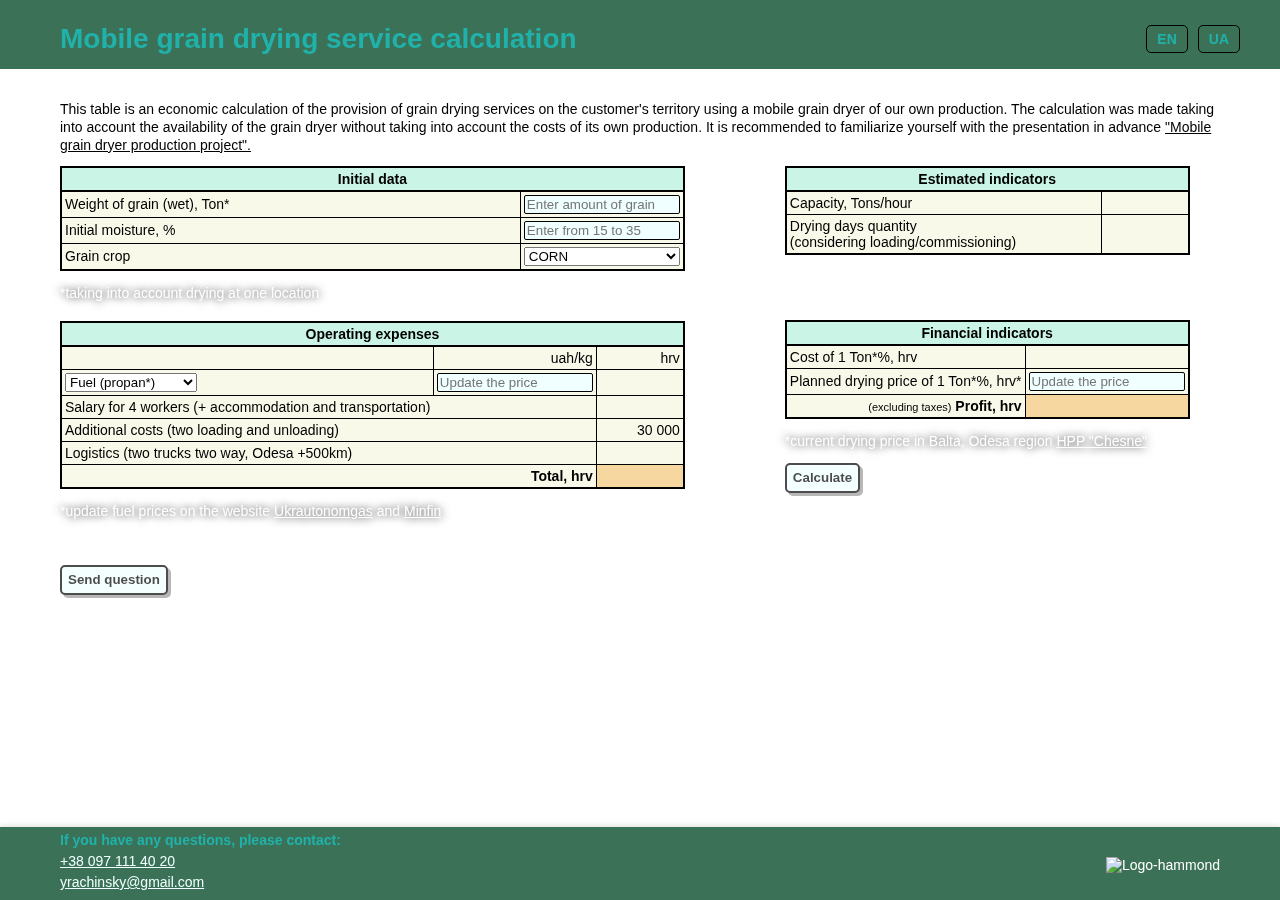
==== index_en.html @ 0979941a "Merge remote-tracking branch 'upstream/main'" ====
<!DOCTYPE html>
<html lang="en">
  <head>
    <meta charset="UTF-8" />
    <meta http-equiv="X-UA-Compatible" content="IE=edge" />
    <meta name="viewport" content="width=device-width, initial-scale=1.0" />
    <meta name="apple-mobile-web-app-capable" content="yes" />
    <link rel="apple-touch-icon" href="./img/apple-touch-icon-120x120.png" />

    <link rel="stylesheet" href="css/styles.css" />
    <link rel="stylesheet" href="css/styles-form.css" />
    <link rel="stylesheet" href="css/styles-media.css" />
    <!-- Hotjar Tracking Code for HAMMOND Dryers -->
    <script>
      ;(function (h, o, t, j, a, r) {
        h.hj =
          h.hj ||
          function () {
            ;(h.hj.q = h.hj.q || []).push(arguments)
          }
        h._hjSettings = { hjid: 3433692, hjsv: 6 }
        a = o.getElementsByTagName('head')[0]
        r = o.createElement('script')
        r.async = 1
        r.src = t + h._hjSettings.hjid + j + h._hjSettings.hjsv
        a.appendChild(r)
      })(window, document, 'https://static.hotjar.com/c/hotjar-', '.js?sv=')
    </script>

    <title>Hammond table</title>
  </head>

  <body>
    <header>
      <h2><br /></h2>
    </header>
    <!-- Wrapper/Обгортка -->
    <div class="wrapper">
      <div class="main-content">
        <div class="header-container">
          <h1>Mobile grain drying service calculation</h1>
          <div id="language-switcher">
            <a href="index_en.html">EN</a>
            <a href="index.html">UA</a>
          </div>
        </div>
        <h3>
          This table is an economic calculation of the provision of grain drying
          services on the customer's territory using a mobile grain dryer of our
          own production. The calculation was made taking into account the
          availability of the grain dryer without taking into account the costs
          of its own production. It is recommended to familiarize yourself with
          the presentation in advance
          <a
            href="./files/Hammond2023.pdf"
            download
            style="color: black"
            title="завантажити презентацію"
            >"Mobile grain dryer production project".</a
          >
        </h3>
        <!-- усі таблиці -->
        <div class="all-tables">
          <div class="tables-left">
            <div class="table-data">
              <table>
                <caption>
                  Initial data
                </caption>
                <tbody>
                  <tr>
                    <td>Weight of grain (wet), Ton*</td>
                    <td>
                      <input
                        class="cell-input js-grainQty"
                        type="text"
                        placeholder="Enter amount of grain"
                      />
                    </td>
                  </tr>
                  <tr>
                    <td>Initial moisture, %</td>
                    <td>
                      <input
                        class="cell-input js-grainMoisture"
                        type="number"
                        placeholder="Enter from 15 to 35"
                      />
                    </td>
                  </tr>
                  <tr>
                    <td>Grain crop</td>
                    <td>
                      <select name="type-grain" id="type-grain">
                        <option value="maize">CORN</option>
                      </select>
                    </td>
                  </tr>
                </tbody>
              </table>
              <p class="star-link">
                *taking into account drying at one location
              </p>
            </div>
            <div class="table-expences">
              <table>
                <caption>
                  Operating expenses
                </caption>
                <tbody>
                  <tr>
                    <td></td>
                    <td class="go-right js-meterage">uah/kg</td>
                    <td class="go-right">hrv</td>
                  </tr>
                  <tr>
                    <td>
                      <select name="type-fuel" id="type-fuel">
                        <option value="propan">Fuel (propan*)</option>
                        <option value="naturalGas">Fuel (natural gas*)</option>
                      </select>
                    </td>
                    <td>
                      <input
                        class="cell-input js-fuelPrice"
                        type="number"
                        placeholder="Update the price"
                        value=""
                      />
                    </td>
                    <td class="go-right">
                      <output
                        name="total-fuel-cost"
                        type="number"
                        class="js-totalFuelPrice"
                      ></output>
                    </td>
                  </tr>
                  <tr>
                    <td class="no-border-right">
                      Salary for 4 workers (+ accommodation and transportation)
                    </td>
                    <td class="no-border-left"></td>
                    <td class="go-right">
                      <output
                        name="total-salary-cost"
                        class="js-totalSalary"
                      ></output>
                    </td>
                  </tr>
                  <tr>
                    <td class="no-border-right">
                      Additional costs (two loading and unloading)
                    </td>
                    <td class="no-border-left"></td>
                    <td class="go-right">
                      <output class="" name="total-loading-cost">30 000</output>
                    </td>
                  </tr>
                  <tr>
                    <td class="no-border-right">
                      Logistics (<span class="js-trucks-amount"
                        >two trucks</span
                      >
                      two way, Odesa +500km)
                    </td>
                    <td class="no-border-left"></td>
                    <td class="go-right">
                      <output
                        name="total-logistic-cost"
                        type="number"
                        class="js-total-logistic-cost"
                      ></output>
                    </td>
                  </tr>
                  <tr>
                    <td class="no-border-right">
                      <span class="js-gas-from-client"></span>
                    </td>
                    <td class="no-border-left go-right">
                      <b>Total, hrv</b>
                    </td>
                    <td class="results go-right">
                      <b
                        ><output
                          name="total-operation-cost"
                          type="number"
                          class="js-totalExpences"
                        ></output
                      ></b>
                    </td>
                  </tr>
                </tbody>
              </table>
              <p class="star-link">
                *update fuel prices on the website
                <a
                  class="star-link"
                  href="https://ukravtonomgaz.ua"
                  target="_blank"
                  >Ukrautonomgas</a
                >
                and
                <a
                  class="star-link"
                  href="https://index.minfin.com.ua/ua/tariff/gas/prom/"
                  target="_blank"
                  >Minfin</a
                >
              </p>
            </div>
          </div>
          <div class="tables-right">
            <div class="table-capacity">
              <table>
                <caption>
                  Estimated indicators
                </caption>
                <tbody>
                  <tr>
                    <td>Capacity, Tons/hour</td>
                    <td class="go-right">
                      <output
                        name="capacity"
                        type="number"
                        class="js-dryerCapacity"
                      ></output>
                    </td>
                  </tr>
                  <tr>
                    <td>
                      Drying days quantity <br />
                      (considering loading/commissioning)
                    </td>
                    <td class="go-right">
                      <output
                        name="daysDrying"
                        type="number"
                        class="js-daysDrying"
                      ></output>
                    </td>
                  </tr>
                </tbody>
              </table>
            </div>
            <div class="table-finance">
              <table>
                <caption>
                  Financial indicators
                </caption>
                <tbody>
                  <tr>
                    <td>Cost of 1 Ton*%, hrv</td>
                    <td class="go-right">
                      <output
                        name="net-cost"
                        type="number"
                        class="js-netCostPercent"
                      ></output>
                    </td>
                  </tr>
                  <tr>
                    <td>Planned drying price of 1 Ton*%, hrv*</td>
                    <td>
                      <input
                        class="cell-input js-sellDryingPrice"
                        type="number"
                        placeholder="Update the price"
                        value=""
                      />
                    </td>
                  </tr>
                  <tr>
                    <td class="go-right">
                      <span>(excluding taxes)</span><b> Profit, hrv</b>
                    </td>
                    <td class="results go-right">
                      <b
                        ><output
                          name="total-profit"
                          type="number"
                          class="js-totalProfit"
                        ></output
                      ></b>
                    </td>
                  </tr>
                </tbody>
              </table>
              <p class="star-link">
                *current drying price in Balta, Odesa region
                <a
                  class="star-link"
                  href="https://alebor.com/prices/"
                  target="_blank"
                  >HPP "Chesne"</a
                >
              </p>
            </div>
            <button class="js-btnResult"><b>Calculate</b></button>
          </div>
        </div>
        <br /><br />
        <button class="open-popup"><b>Send question</b></button>
      </div>

      <footer>
        <div class="contacts">
          <p class="contacts-item">
            <b>If you have any questions, please contact:</b>
          </p>
          <p class="contacts-item">
            <a href="tel:+380971114020" class="contacts-number"
              >+38 097 111 40 20
            </a>
          </p>
          <p class="contacts-item">
            <a href="mailto:yrachinsky@gmail.com" class="contacts-email">
              yrachinsky@gmail.com
            </a>
          </p>
        </div>
        <div class="logo">
          <img
            src="img/HAMMOND_free-file (1).png"
            alt="Logo-hammond"
            width="200px"
            class="my_foto"
          />
        </div>
      </footer>
    </div>
    <div class="popup_bg">
      <form class="popup">
        <svg
          class="close-popup"
          xmlns="http://www.w3.org/2000/svg"
          width="24"
          height="24"
          viewBox="0 0 24 24"
        >
          <path
            fill="#20b2aa"
            d="M23.954 21.03l-9.184-9.095 9.092-9.174-2.832-2.807-9.09 9.179-9.176-9.088-2.81 2.81 9.186 9.105-9.095 9.184 2.81 2.81 9.112-9.192 9.18 9.1z"
          />
        </svg>
        <label>
          <input type="text" name="name" autocomplete="off" />
          <div class="label__text">Your name</div>
        </label>
        <label>
          <input type="tel" name="tel" autocomplete="off" />
          <div class="label__text">Your phone number</div>
        </label>
        <label>
          <input type="text" name="email" autocomplete="off" />
          <div class="label__text">Your e-mail</div>
        </label>
        <label>
          <textarea name="message"></textarea>
          <div class="label__text">Your question</div>
        </label>
        <div
          class="alert-success"
          id="success"
          style="display: none"
          role="alert"
        ></div>

        <button type="submit">Send</button>
      </form>
    </div>

    <br /><br /><br /><br /><br /><br /><br /><br /><br /><br /><br /><br /><br /><br /><br /><br /><br /><br /><br /><br /><br /><br /><br /><br /><br /><br /><br /><br /><br /><br /><br /><br /><br /><br /><br /><br /><br /><br /><br /><br /><br /><br /><br /><br /><br /><br /><br /><br /><br /><br /><br /><br /><br /><br /><br /><br />
    <script src="./js/userinfo.js"></script>
    <script src="./js/script.js"></script>
    <script src="https://cdn.jsdelivr.net/npm/axios@1.1.2/dist/axios.min.js"></script>
  </body>
</html>
---- css/styles.css ----
body {
  background-size: cover;
  background-position: center;
  background-repeat: no-repeat;


  font-family: "Montserrat", sans-serif;
  /* background-color: #e5e5e5; */
  background-image: url("../img/wrapper.jpg");

  font-size: 14px;
  padding: 0;
  margin: 0;
}

header {
  display: block;
  position: fixed;
  justify-content: space-between;
  padding: 5px;
  margin: 0 0 0 0;
  background-color: rgba(10, 78, 44, 0.8);
  color: #fff;
  width: 100%;
  height: auto;
  text-align: center;
}

.wrapper {
  width: 100%;
  margin: 0 auto;
  position: fixed;
}

.main-content {
  padding: 4px 40px 0px 60px;
  margin-bottom: 0vmax;
}

.header-container {
  display: flex;
  justify-content: space-between;
  align-items: center;
}

h1 {
  display: block;
  color: lightseagreen;
}

#language-switcher {
  display: flex;
  gap: 10px;

}

#language-switcher a {
  text-decoration: none;
  color: lightseagreen;
  font-weight: bold;
  border: 1px solid black;
  padding: 5px 10px;
  border-radius: 5px;
  transition: background-color 0.3s, color 0.3s;
}

#language-switcher a:hover {
  background-color: white;
  color: black;
}

h3 {
  width: auto;
  max-width: 1180px;
  font-weight: normal;
  font-size: 14px;
  margin-top: 26px;
  margin-bottom: 12px;
  line-height: 18px;
}

a {
  padding: 0;
  margin: 0;
}

span {
  font-size: 11px;
}

/* Таблиці */

.all-tables {
  display: flex;
  column-gap: 100px;
}

/* Таблиці зліва */

.tables-left {}

.table-data {
  margin-bottom: 20px;
}

table {
  padding: 0;
  border-collapse: collapse;
  border: 2px solid;
  empty-cells: hide;
}

caption {
  background-color: rgba(166, 238, 214, 0.6);
  font-size: 14px;
  font-weight: bold;
  border: 2px solid;
  border-bottom: none;
  padding: 3px;
}

tr {
  width: 100%;
  text-decoration: none;
}

td {
  background-color: rgba(245, 245, 220, 0.6);
  border: 1px solid;
  margin: 0;
  padding: 3px;
  min-width: 80px;
  text-transform: none;
  width: 100%;
}

.cell-input {
  background-color: azure;
  border: 1px solid;
  border-radius: 2px;
  margin: 0;
  width: 150px;
}

#type-grain {
  width: 100%;
}

.star-link {
  color: white;
  text-shadow: 0 0 10px #000
}

.table-expences {}

.go-right {
  text-align: right;
}

.no-border-right {
  border-right: none;
}

.no-border-left {
  border-left: none;
}

.js-trucks-amount,
.js-gas-from-client {
  font-size: 14px;
}

.results {
  background-color: rgba(245, 211, 149, 0.9);
  /* opacity: 50%; */
}

/* Таблиці зправа */

.tables-right {}

.table-capacity {
  margin-bottom: 65px;
}

.table-finance {}

/* Форма відправлення запитання */

.open-popup {}


button {
  height: 30px;
  background-color: azure;
  border-radius: 5px;
  border: 2px solid;
  opacity: 0.7;
  cursor: pointer;
  box-shadow: 3px 3px rgb(154, 153, 153);
  transition: 0.3s;
}

button:hover {
  opacity: 1;
}

button:active {
  background: rgba(166, 238, 214, 0.6);
  box-shadow: -1px 1px gray;
  transform: translateY(2px);
}

/* footer */

footer {
  display: flex;
  align-items: center;
  justify-content: space-between;

  padding: 0;
  padding-bottom: 5px;
  margin: 0 0 0 0;
  background-color: rgba(10, 78, 44, 0.8);
  color: #fff;
  width: 100%;
  height: auto;
  position: fixed;
  bottom: 0;
  left: 0;
  box-shadow: 0 -2px 5px rgba(0, 0, 0, 0.1);
}

/* Контакти */

.contacts {
  padding: 0;
  color: lightseagreen;
  margin-left: 60px;
  margin-bottom: 0;
  align-content: center;
}

.contacts-number,
.contacts-email {
  color: azure;
  font-weight: normal;
}

.contacts-item {
  margin: 5px 0 5px 0;
}

/* Логотип */

.logo {
  padding: 8px 0 0 0;

  margin-right: 60px;
}

.logo img {
  max-width: 100%;
  /* Адаптивный размер изображения */
  height: auto;
}
---- css/styles-form.css ----
.popup__bg {
    position: fixed;
    top: 0;
    left: 0;
    width: 100%;
    height: 100vh;
    background: rgba(0, 0, 0, 0.5);
    opacity: 0;
    pointer-events: none;
    transition: 0.5s all;
}

.popup__bg.active {
    opacity: 1;
    pointer-events: all;
    transition: 0.5s all;
}

.popup {
    position: absolute;
    top: 50%;
    left: 50%;
    transform: translate(-50%, -50%) scale(0);
    background: #fff;
    width: 400px;
    padding: 25px;
    transition: 0.5s all;
}

.popup.active {
    transform: translate(-50%, -50%) scale(1);
    transition: 0.5s all;
}

.close-popup {
    position: absolute;
    top: 10px;
    right: 10px;
    cursor: pointer;
}

.popup label {
    width: 100%;
    margin-bottom: 25px;
    display: flex;
    flex-direction: column-reverse;
}

.popup .label__text {
    font-size: 14px;
    text-transform: uppercase;
    font-weight: 500;
    color: #cfd0d3;
    margin-bottom: 5px;
}

.popup input {
    height: 45px;
    font-size: 18px;
    border: none;
    outline: none;
    border-bottom: 1px solid #cfd0d3;
}

.popup input:focus {
    border-bottom: 1px solid #20b2aa;
}

.popup input:focus+.label__text {
    color: #20b2aa;
}

.popup textarea {
    resize: none;
    width: 100%;
    height: 150px;
    border: none;
    outline: none;
    border-bottom: 1px solid #cfd0d3;
    font-size: 18px;
    padding-top: 5px;
}

.popup textarea:focus {
    border-bottom: 1px solid #20b2aa;
}

.popup textarea:focus+.label__text {
    color: #20b2aa;
}

.popup button {
    width: 100%;
    height: 45px;
    display: flex;
    align-items: center;
    justify-content: center;
    color: #fff;
    font-size: 18px;
    border: 2px solid #20b2aa;
    background: #20b2aa;
    cursor: pointer;
    text-transform: uppercase;
    transition: 0.5s all;
}

.popup button:hover {
    background: #fff;
    color: lightseagreen;
    transition: 0.5s all;
}

.alert-success {
    margin-bottom: 10px;
    color: red;
}
---- css/styles-media.css ----
@media screen and (max-width: 1100px) {}

@media screen and (max-width: 900px) {
    header {
        height: 60px;
    }

    .all-tables {
        display: block;

    }

    .wrapper {
        position: relative
    }

    .table-capacity {
        margin-bottom: 50px;
    }

    br {
        display: none;
    }

    body {

        background-size: cover;
        background-position: center;
        background-repeat: no-repeat;
        padding-bottom: 80px;
    }

    .open-popup {
        margin-top: 20px;
    }
}

@media screen and (max-width: 700px) {
    h1 {
        font-size: 22px;
    }

    .my_foto {
        width: 120px;
    }
}

@media screen and (max-width: 540px) {
    header {
        height: 40px;
    }

    h1 {
        font-size: 22px;
    }

    body {
        background-image: url("../img/wrapper-mobile.jpg");
        background-size: cover;
        background-position: center;
        background-repeat: no-repeat;
        padding-bottom: 80px;
    }

    .main-content {
        padding: 4px 20px 0px 20px;
        margin-bottom: 0vmax;
    }

    footer {
        padding: 4px 20px 0px 20px;
        margin-bottom: 0vmax;
    }

    .contacts {
        margin-left: 0;
        margin-right: 0;
        font-size: 14px;
    }

    .my_foto {
        width: 120px;
    }

    .logo {
        margin-right: 40px;
    }

    .popup {
        width: 300px
    }
}

@media screen and (max-width: 380px) {
    body {

        background-size: cover;
        background-position: center;
        background-repeat: no-repeat;
        width: 100%;
        padding-bottom: 70px;
        font-size: 12px;
    }




    .header-container {}

    .language-switcher {}

    h1 {
        font-size: 16px;
    }


    .main-content {
        padding: 4px 20px 0px 20px;
        margin-bottom: 0vmax;
    }


    footer {
        padding: 4px 20px 0px 20px;
        margin-bottom: 0vmax;
        width: 100%;
    }

    .contacts {
        margin-left: 0;
        margin-right: 0;
        font-size: 14px;
    }

    .my_foto {
        width: 120px;
    }

    .logo {
        margin-right: 40px;
    }

    .popup {
        width: 300px
    }

    .open-popup {
        margin-top: 20px;
        margin-bottom: 20px;
    }
}
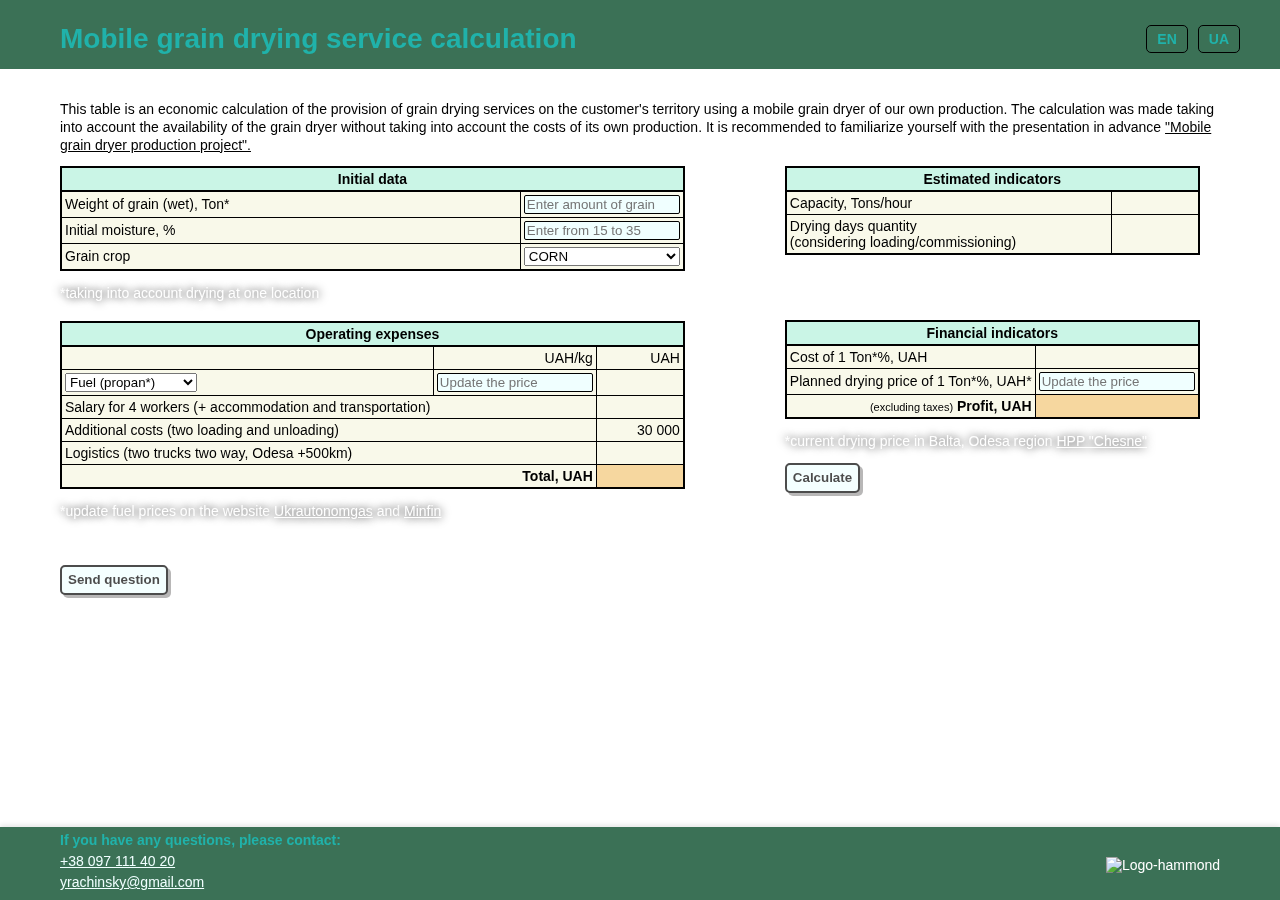
==== commit e6d7a6e7: "currency_4" ====
--- a/index_en.html
+++ b/index_en.html
@@ -110,8 +110,8 @@
                 <tbody>
                   <tr>
                     <td></td>
-                    <td class="go-right js-meterage">uah/kg</td>
-                    <td class="go-right">hrv</td>
+                    <td class="go-right js-meterage">UAH/kg</td>
+                    <td class="go-right">UAH</td>
                   </tr>
                   <tr>
                     <td>
@@ -178,7 +178,7 @@
                       <span class="js-gas-from-client"></span>
                     </td>
                     <td class="no-border-left go-right">
-                      <b>Total, hrv</b>
+                      <b>Total, UAH</b>
                     </td>
                     <td class="results go-right">
                       <b
@@ -250,7 +250,7 @@
                 </caption>
                 <tbody>
                   <tr>
-                    <td>Cost of 1 Ton*%, hrv</td>
+                    <td>Cost of 1 Ton*%, UAH</td>
                     <td class="go-right">
                       <output
                         name="net-cost"
@@ -260,7 +260,7 @@
                     </td>
                   </tr>
                   <tr>
-                    <td>Planned drying price of 1 Ton*%, hrv*</td>
+                    <td>Planned drying price of 1 Ton*%, UAH*</td>
                     <td>
                       <input
                         class="cell-input js-sellDryingPrice"
@@ -272,7 +272,7 @@
                   </tr>
                   <tr>
                     <td class="go-right">
-                      <span>(excluding taxes)</span><b> Profit, hrv</b>
+                      <span>(excluding taxes)</span><b> Profit, UAH</b>
                     </td>
                     <td class="results go-right">
                       <b
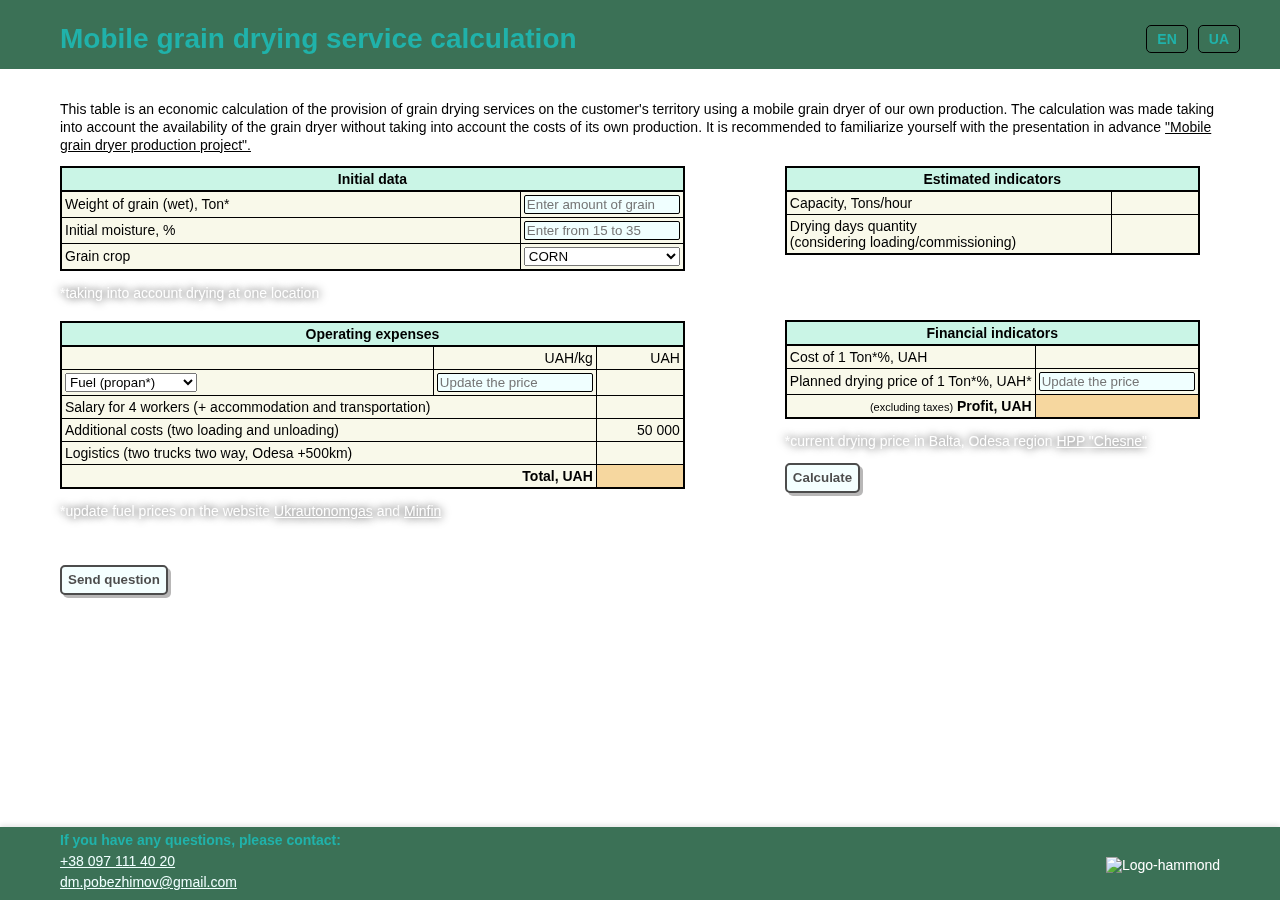
==== commit 2ea7a3f9: "all changes for presentation" ====
--- a/index_en.html
+++ b/index_en.html
@@ -28,6 +28,7 @@
     </script>
 
     <title>Hammond table</title>
+    <script src="./js/cookie.js"></script>
   </head>
 
   <body>
@@ -40,8 +41,8 @@
         <div class="header-container">
           <h1>Mobile grain drying service calculation</h1>
           <div id="language-switcher">
-            <a href="index_en.html">EN</a>
-            <a href="index.html">UA</a>
+            <a onclick="setLanguageCookie('en')" href="index_en.html">EN</a>
+            <a onclick="setLanguageCookie('ua')" href="index.html">UA</a>
           </div>
         </div>
         <h3>
@@ -52,7 +53,7 @@
           of its own production. It is recommended to familiarize yourself with
           the presentation in advance
           <a
-            href="./files/Hammond2023.pdf"
+            href="./files/Hammond_2025_en.pdf"
             download
             style="color: black"
             title="завантажити презентацію"
@@ -154,7 +155,7 @@
                     </td>
                     <td class="no-border-left"></td>
                     <td class="go-right">
-                      <output class="" name="total-loading-cost">30 000</output>
+                      <output class="" name="total-loading-cost">50 000</output>
                     </td>
                   </tr>
                   <tr>
@@ -315,7 +316,7 @@
           </p>
           <p class="contacts-item">
             <a href="mailto:yrachinsky@gmail.com" class="contacts-email">
-              yrachinsky@gmail.com
+              dm.pobezhimov@gmail.com
             </a>
           </p>
         </div>
@@ -329,7 +330,7 @@
         </div>
       </footer>
     </div>
-    <div class="popup_bg">
+    <div class="popup__bg">
       <form class="popup">
         <svg
           class="close-popup"
@@ -339,7 +340,7 @@
           viewBox="0 0 24 24"
         >
           <path
-            fill="#20b2aa"
+            class="icon-path"
             d="M23.954 21.03l-9.184-9.095 9.092-9.174-2.832-2.807-9.09 9.179-9.176-9.088-2.81 2.81 9.186 9.105-9.095 9.184 2.81 2.81 9.112-9.192 9.18 9.1z"
           />
         </svg>
--- a/css/styles.css
+++ b/css/styles.css
@@ -19,7 +19,7 @@
   justify-content: space-between;
   padding: 5px;
   margin: 0 0 0 0;
-  background-color: rgba(10, 78, 44, 0.8);
+  background-color: #0a4e2ccc;
   color: #fff;
   width: 100%;
   height: auto;
@@ -45,7 +45,7 @@
 
 h1 {
   display: block;
-  color: lightseagreen;
+  color: #20b2aa;
 }
 
 #language-switcher {
--- a/css/styles-form.css
+++ b/css/styles-form.css
@@ -25,6 +25,7 @@
     width: 400px;
     padding: 25px;
     transition: 0.5s all;
+    border-radius: 8px;
 }
 
 .popup.active {
@@ -37,6 +38,14 @@
     top: 10px;
     right: 10px;
     cursor: pointer;
+}
+.icon-path {
+    fill: #20b2aa;
+    transition: fill 0.3s ease;
+}
+
+.icon-path:hover {
+    fill: #ff4500;
 }
 
 .popup label {
